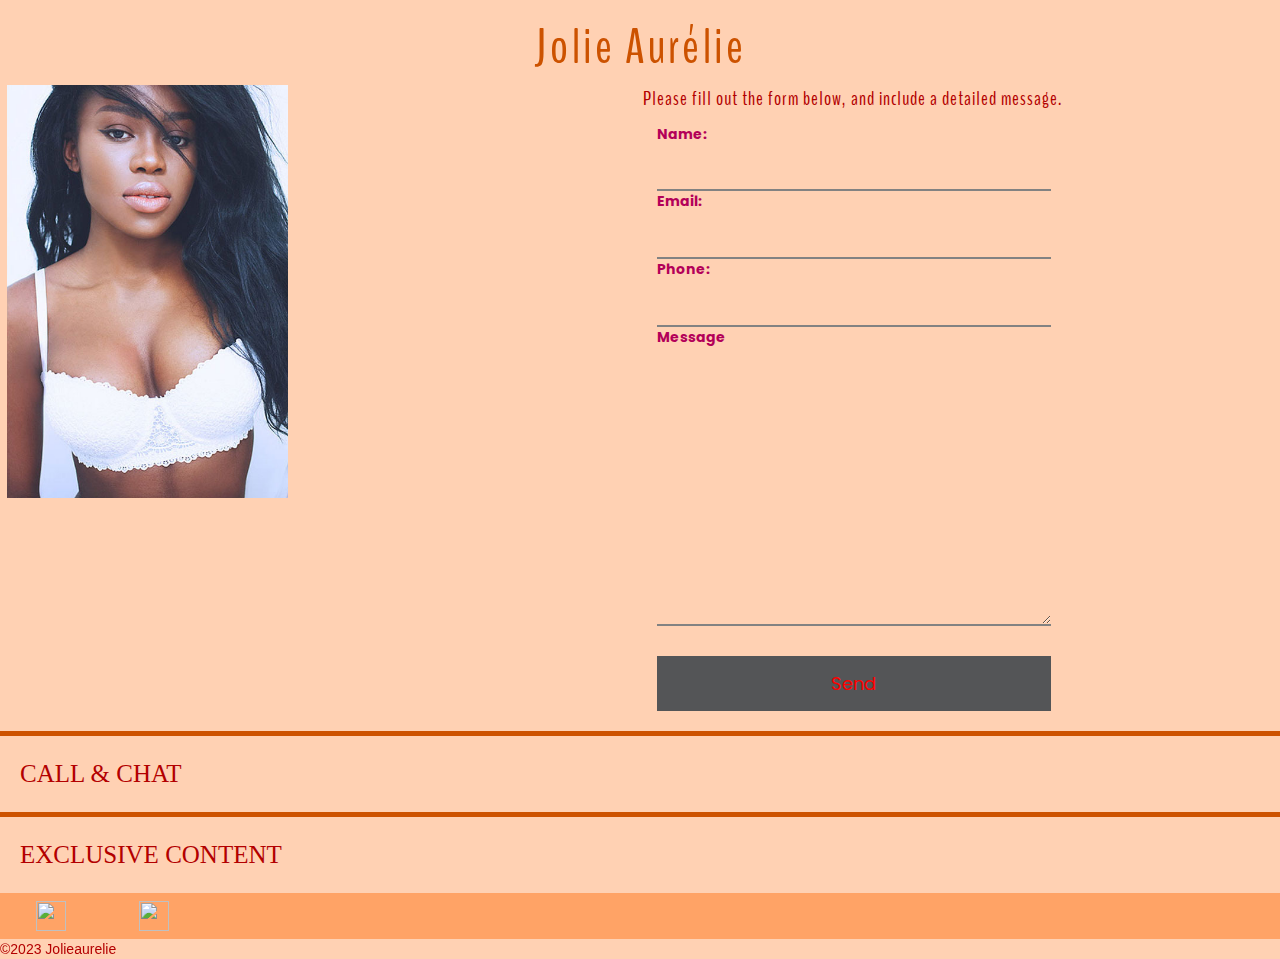
==== index.html @ 50f34d16 "Add files via upload" ====
<!DOCTYPE html>
<html lang="en">
<head>
<meta charset="utf-8">
<meta http-equiv="X-UA-Compatible" content="IE=edge">
<meta name="viewport" content="width=100, initial-scale=1.0">

<!--<meta name="viewport" content="width=device-width, initial-scale=1.0"> 
  original setting, to revert back when needed -->



<link rel="stylesheet" type="text/css" href="bootstrap336dist/css/bootstrap.min.css">

<link href="https://fonts.googleapis.com/css?family=BenchNine" rel="stylesheet">

  <link href="https://fonts.googleapis.com/css2?family=Playfair+Display:wght@600&family=Poppins&display=swap" rel="stylesheet">

   <link rel="stylesheet" href="styles.css">

<title>Jolie Aurelie</title>




</head>

<body>

<header>


<div class="banner">

<h1>Jolie Aurélie</h1></div></header>
<div>







  <div id ="con" class="row">
<div id ="myphoto" class="col-xs-6">
<a href="">
      <img src="Images/portrait/wite1.jpg"></a>
     
      <p></p>
       
</div>





<!--<div class="section">Booking Form</div>-->

  <div id ="mytext" class="col-xs-6">
    <p>
Please fill out the form below, and include a detailed message.</p>

      <!--<Form starts-->

          <form action="https://docs.google.com/forms/d/e/1FAIpQLSfHG8VTkZMVbIYeFL_HHZQJeB6iOKus1f6dh1KWQ4l4I2lQaQ/formResponse">
            <label for="entry.2005620554">Name:</label>
            <input type="text" name="entry.2005620554" id="name">
            <label for="entry.1045781291">Email:</label>
            <input type="text" name="entry.1045781291" id="email">
            <label for="entry.1879517759">Phone:</label>
            <input type="text" name="entry.1879517759" id="subject">
            <label for="entry.839337160">Message</label>
            <textarea name="entry.839337160" cols="30" rows="10"></textarea>
            <input type="submit" value="Send">
        </form>
        
    <!--Form ends-->
     
</div></div>
<br>

<div id ="border">
</div>
<br>

<div id ="headings">
  CALL & CHAT
</div>

<br>
<div id ="border">
</div>
<br>

<div id ="headings">
EXCLUSIVE CONTENT
</div>



          <!-- add  more items here -->
          <!-- Example item start:  -->
          
         <!-- </div>
        <a class="left carousel-control" href="#theCarousel" data-slide="prev"><i class="glyphicon glyphicon-chevron-left"></i></a>
        <a class="right carousel-control" href="#theCarousel" data-slide="next"><i class="glyphicon glyphicon-chevron-right"></i></a>
      </div>
    </div>
  </div>
</div>-->
          <!--  Example item end -->









<!--

<div class="row">
<div class="col-md-6">
    <a href="">
      <img src="" width="300" height="300" alt="picture of la"></a>
     
      <p></p>

      https://s-media-cache-ak0.pinimg.com/736x/be/72/e0/be72e0582181eee5d34efbec215c5a03.jpg
       

       
         </div>-->



</br>



<div class="icon-bar">
  <a class="active" href="https://www.instagram.com/jolieaurelie"><img src="images/iconfinder_IG.png" width="30" height="30"></a> 
  <a href="https://www.patreon.com/Jolielie"><img src="images/patreon.png" width="30" height="30"></a></div> 




<div class="footer">
©2023 Jolieaurelie
</div>




<script src="jquery/jquery-3.1.1.min.js"></script>
    <script src="jquery/jquery-1.12.4.min.js"></script>


    <script src="bootstrap336dist/js/bootstrap.min.js"></script>

    </body>

	
	</html>
---- styles.css ----
html {
  position: relative;
  min-height: 100%;

}


body{

  background: #ffd1b3 !important;
  
}
 /* This is background without image */

h1{
  font-family: 'BenchNine', sans-serif;
  font-size: 50px;
  letter-spacing: 3px;

}
   /* banner web title */


h2{}


h3{ color: red;

font-size: 23px;
text-align: center;


}

h4{
  font-family: 'BenchNine', sans-serif;
  color: red;
  font-size: 18px;
  letter-spacing: 0px;

}


h5{}

h6{}


p{

font-family: 'BenchNine', sans-serif;
color: #b30000;
letter-spacing: 1px;
font-size: 20px;
padding-left:70px
}


ul{color: red;
-webkit-backface-visibility: hidden;

}

li{color: #ffffff;
list-style-type: none;
text-align: center;

}

#headings{
  font-family: 'Georgia', serif;
  font-size: 25px;
  display: block;
  margin: 0px auto;
  padding-left:20px;
  /*text-align: center;*/
  color: #b30000;

}

#headings p{
font-family: 'Times New Roman', serif;
font-size: 18px;
}


#border{
  border-bottom: 5px solid #cc5200;
}

.banner{
 
    display: block;
    margin: 0px auto;
    text-align: center;
    color: #cc5200;
    
  }

 /* banner web title */

.navbar-default {
  background: none;
  border: none;
  display: inline-block;

  }
    /* navigation bar */

  .navbar-default .navbar-nav>li>a {
color: #ffffff;

}

/* navigation bar with menu items */

.navbar-default .navbar-nav>.active>a {
  color: black  !important;
  background: white !important;
}

/* navigation selected active item on menu */



.dropdown-menu a{
color: white !important;
text-align: center !important;
margin-right: 50px;
   
}
/*Dropdown menu a big screen*/

@media (max-width: 768px) { 
.dropdown-menu a{
color: red !important;
text-align: center !important;
margin-right: 20px;}

}
/*Dropdown menu a small screen*/



.dropdown-menu{
  font-size: 19px; 
  background: none;

}

/*Dropdown menu big screen*/

.dropdown a:hover  {
color:  red !important;
background: transparent !important;

}

/*Dropdown menu a big screen hover color*/

.navbar a:hover {
  color: red !important; /* Add a hover color */
background: transparent !important;
}

/*navbar menu a big screen hover color*/


@media (min-width: 768px) { 
.dropdown:hover .dropdown-menu {
    display: block;
    margin-top: 0; }

}

/*Dropdown menu a small screen hover color*/


.col-xs-6 {
  padding :0 2px;


}
 /* Content in Row full screen sizing */

#con{
  width: 90%;
  padding-left: 20px;

}

/* Content in myphoto full screen sizing */

#myphoto img{
width: 50%;
}

@media (max-width: 768px){

.banner{ text-align: left;
  padding-left: 30px !important;


}}

/*Content in banner small screen sizing*/

 @media (max-width: 768px) {
#myphoto{
padding-left:45.5px !important;

}}

 /* Content in myphoto small screen sizing */


@media (max-width: 768px) {
#myphoto img{
width: 270px;
height: auto;


}}

 /* Content in myphoto small screen sizing */


 @media (max-width: 768px) {
.col-xs-6{
  
 

}
}
 /* Content in Row small screen sizing */


 @media (max-width: 768px) {
#mytext{
width: 130% !important;
padding-left:0px !important;
}
}
 /* Content in mytext small screen sizing */


 @media (max-width: 768px) {
#mytext p{
font-size: 20px;
font-weight: 20px;    
width: 80% !important;
padding-left:45px !important;
}
}

/* Content in p fill form small screen sizing */

 @media (max-width: 768px) {
#con{width: 70%;
  padding-left: 0px;

}
}

/* Content in myphoto full screen sizing */

 @media (max-width: 768px) {
#measurements{
width: 95% !important;

}
}
 /* Content in measurements in small screen sizing */

 /*form settings start here*/


 @media (max-width: 768px) {
textarea;
input{
width: 90% !important;
height: 300px;
padding-left: 0px !important;

}
}
/* Content in form in small screen sizing */

 @media (max-width: 768px) {
form{
padding-left:0px !important;
}
}
/* Content in form in small screen sizing */
/*form settings ends here*/

.section{
padding :0px;
margin-left: 19px;
color: red;
font-size: 26px;
font-family: 'BenchNine', sans-serif;


}

.custom{

   padding-left: 0px;
    padding-right: 100px;

   background-color: black;   
    

}


.container{

text-align: center;
 
font-family: 'BenchNine', sans-serif;
font-size: 25px;
 margin-bottom: 135px;   /*this is for dropdown bottom space*/

}
/*this is for dropdown menu*/

.link a{color: white;
font-family: 'BenchNine', sans-serif;
font-size: 25px;
text-align: center;
}

/*mytext link color*/


.text{

  text-align: center;

  font-family: 'BenchNine', sans-serif;
  font-size: 22px;
}


#measurements{width:50%;
 padding-left:
}
/* measurement text */

.artist{
      display:none;
    }
/* Field must be filled */


.center {
  display: block;
  margin-left: auto;
  margin-right: auto;
  width: 20%;
}

/*form settings start here*/
input,
textarea,
label {
    font-family: 'Poppins',
        sans-serif;
}
/*
.container {
    max-width: 1320px;
    margin: 0 auto;
    padding: 5%;*/
}

form {
    max-width: 500px;
    margin: 0 auto;
    text-align: left;
    padding: 20px 0;
}

input,
textarea,
label {
    display: block;
    margin: 0 auto;
    width: 70%;
    color: #b30059;
}

input,
textarea {
    background-color: transparent;
    border: 0;
    border-bottom: 2px solid #828282;
}

input[type=submit] {
    background-color: #545557;
    padding: 15px 0;
    color: red;
    font-size: 18px;
    border-bottom: none;
    margin-top: 30px;
    cursor: pointer;
    transition: all .3s ease;
}

input[type=submit]:hover {
    background: #FFF;
    color: #1b1c1e;
}

input,
textarea {
    color: #33334d;
    font-size: 18px;
    padding: 10px;
}

input:focus,
textarea:focus {
    outline: 1px solid #828282;
}
/*form settings ends here*/




.menubottom a{

color:#ffffff;
padding-left: 100px;
padding-right: 100px;

opacity: 0.9;
font-family: 'BenchNine', sans-serif;
font-size: 18px;
list-style-type: none;
-webkit-backface-visibility: hidden;

}
/* the bottom menu links */

.icon-bar {
  width: 100%; /* Full-width */
  background-color: #ffa366; /* Dark-grey background */
  overflow: auto; /* Overflow due to float */
}
/* icon bar at the bottom  */

.icon-bar a {
  float: left; /* Float links side by side */
  text-align: center; /* Center-align text */
  width: 8%; /* Equal width (5 icons with 20% width each = 100%) */
  padding: 8px 0; /* Some top and bottom padding */
  transition: all 0.3s ease; /* Add transition for hover effects */
  color: white; /* White text color */
  font-size: 0px; /* Increased font size */
}

/* icon bar a link at the bottom  */

.icon-bar a:hover {
  background-color: red; /* Add a hover color */

}

/* hover for icon bar a link at the bottom  */

 /*.active {
  background-color: white; /* Add an active/current color */


.footer{
background:black; 
color: #b30000; 
 padding-left: 0px;
 padding-right: 0px;

  position: absolute;
  bottom: 0;
  width: 100%;
  /* Set the fixed height of the footer here */
  height: 0px;
-webkit-backface-visibility: hidden;
}
/* the footer content*/
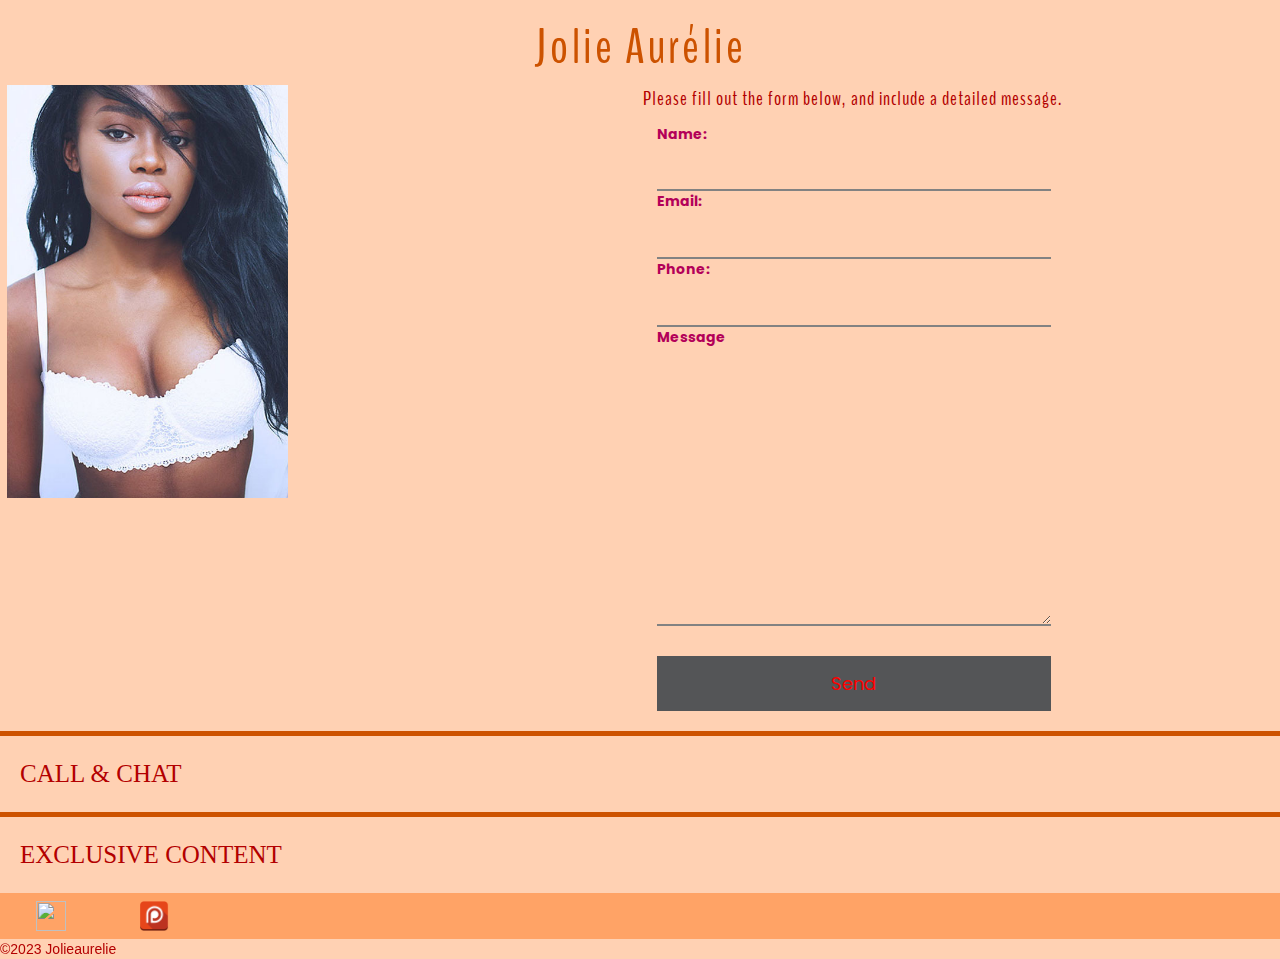
==== commit e30cc481: "Update index.html" ====
--- a/index.html
+++ b/index.html
@@ -140,8 +140,8 @@
 
 
 <div class="icon-bar">
-  <a class="active" href="https://www.instagram.com/jolieaurelie"><img src="images/iconfinder_IG.png" width="30" height="30"></a> 
-  <a href="https://www.patreon.com/Jolielie"><img src="images/patreon.png" width="30" height="30"></a></div> 
+  <a class="active" href="https://www.instagram.com/jolieaurelie"><img src="Images/iconfinder_IG.png" width="30" height="30"></a> 
+  <a href="https://www.patreon.com/Jolielie"><img src="Images/patreon.png" width="30" height="30"></a></div> 
 
 
 
@@ -162,4 +162,4 @@
     </body>
 
 	
-	</html>+	</html>
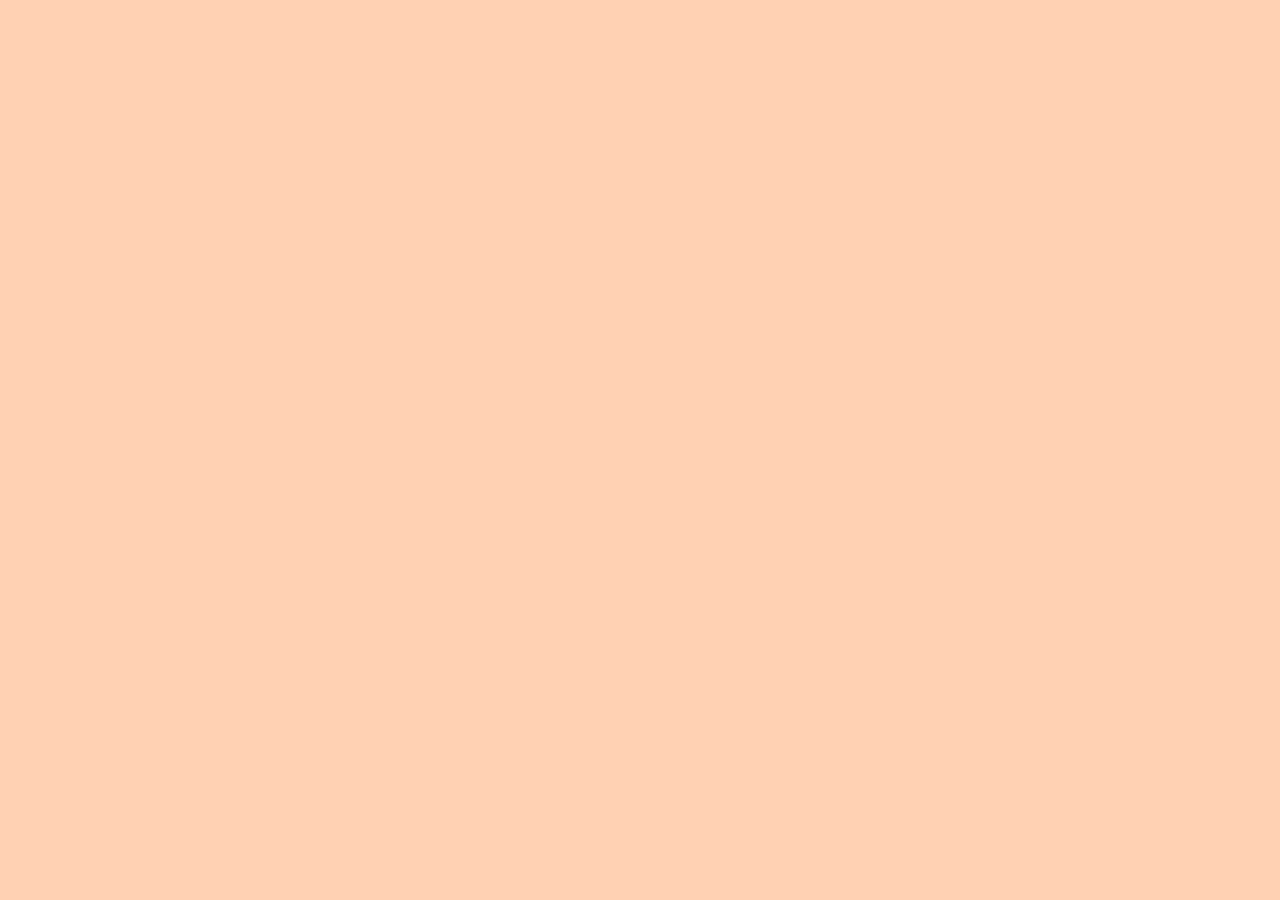
==== commit 0971bcb9: "Add files via upload" ====
--- a/index.html
+++ b/index.html
@@ -18,7 +18,7 @@
 
    <link rel="stylesheet" href="styles.css">
 
-<title>Jolie Aurelie</title>
+<title>Jolie Aurie</title>
 
 
 
@@ -29,86 +29,7 @@
 
 <header>
 
-
-<div class="banner">
-
-<h1>Jolie Aurélie</h1></div></header>
-<div>
-
-
-
-
-
-
-
-  <div id ="con" class="row">
-<div id ="myphoto" class="col-xs-6">
-<a href="">
-      <img src="Images/portrait/wite1.jpg"></a>
-     
-      <p></p>
-       
-</div>
-
-
-
-
-
-<!--<div class="section">Booking Form</div>-->
-
-  <div id ="mytext" class="col-xs-6">
-    <p>
-Please fill out the form below, and include a detailed message.</p>
-
-      <!--<Form starts-->
-
-          <form action="https://docs.google.com/forms/d/e/1FAIpQLSfHG8VTkZMVbIYeFL_HHZQJeB6iOKus1f6dh1KWQ4l4I2lQaQ/formResponse">
-            <label for="entry.2005620554">Name:</label>
-            <input type="text" name="entry.2005620554" id="name">
-            <label for="entry.1045781291">Email:</label>
-            <input type="text" name="entry.1045781291" id="email">
-            <label for="entry.1879517759">Phone:</label>
-            <input type="text" name="entry.1879517759" id="subject">
-            <label for="entry.839337160">Message</label>
-            <textarea name="entry.839337160" cols="30" rows="10"></textarea>
-            <input type="submit" value="Send">
-        </form>
-        
-    <!--Form ends-->
-     
-</div></div>
-<br>
-
-<div id ="border">
-</div>
-<br>
-
-<div id ="headings">
-  CALL & CHAT
-</div>
-
-<br>
-<div id ="border">
-</div>
-<br>
-
-<div id ="headings">
-EXCLUSIVE CONTENT
-</div>
-
-
-
-          <!-- add  more items here -->
-          <!-- Example item start:  -->
-          
-         <!-- </div>
-        <a class="left carousel-control" href="#theCarousel" data-slide="prev"><i class="glyphicon glyphicon-chevron-left"></i></a>
-        <a class="right carousel-control" href="#theCarousel" data-slide="next"><i class="glyphicon glyphicon-chevron-right"></i></a>
-      </div>
-    </div>
-  </div>
-</div>-->
-          <!--  Example item end -->
+</header>
 
 
 
@@ -117,44 +38,8 @@
 
 
 
-
-<!--
-
-<div class="row">
-<div class="col-md-6">
-    <a href="">
-      <img src="" width="300" height="300" alt="picture of la"></a>
-     
-      <p></p>
-
-      https://s-media-cache-ak0.pinimg.com/736x/be/72/e0/be72e0582181eee5d34efbec215c5a03.jpg
-       
-
-       
-         </div>-->
-
-
-
-</br>
-
-
-
-<div class="icon-bar">
-  <a class="active" href="https://www.instagram.com/jolieaurelie"><img src="Images/iconfinder_IG.png" width="30" height="30"></a> 
-  <a href="https://www.patreon.com/Jolielie"><img src="Images/patreon.png" width="30" height="30"></a></div> 
-
-
-
-
-<div class="footer">
-©2023 Jolieaurelie
-</div>
-
-
-
-
-<script src="jquery/jquery-3.1.1.min.js"></script>
-    <script src="jquery/jquery-1.12.4.min.js"></script>
+<script src="Jquery/jquery-3.1.1.min.js"></script>
+    <script src="Jquery/jquery-1.12.4.min.js"></script>
 
 
     <script src="bootstrap336dist/js/bootstrap.min.js"></script>
@@ -162,4 +47,4 @@
     </body>
 
 	
-	</html>
+	</html>--- a/styles.css
+++ b/styles.css
@@ -21,7 +21,12 @@
    /* banner web title */
 
 
-h2{}
+h2{
+  font-size: 35px;
+  letter-spacing: 0px;
+  text-align: left;
+  padding-left:50px
+}
 
 
 h3{ color: red;
